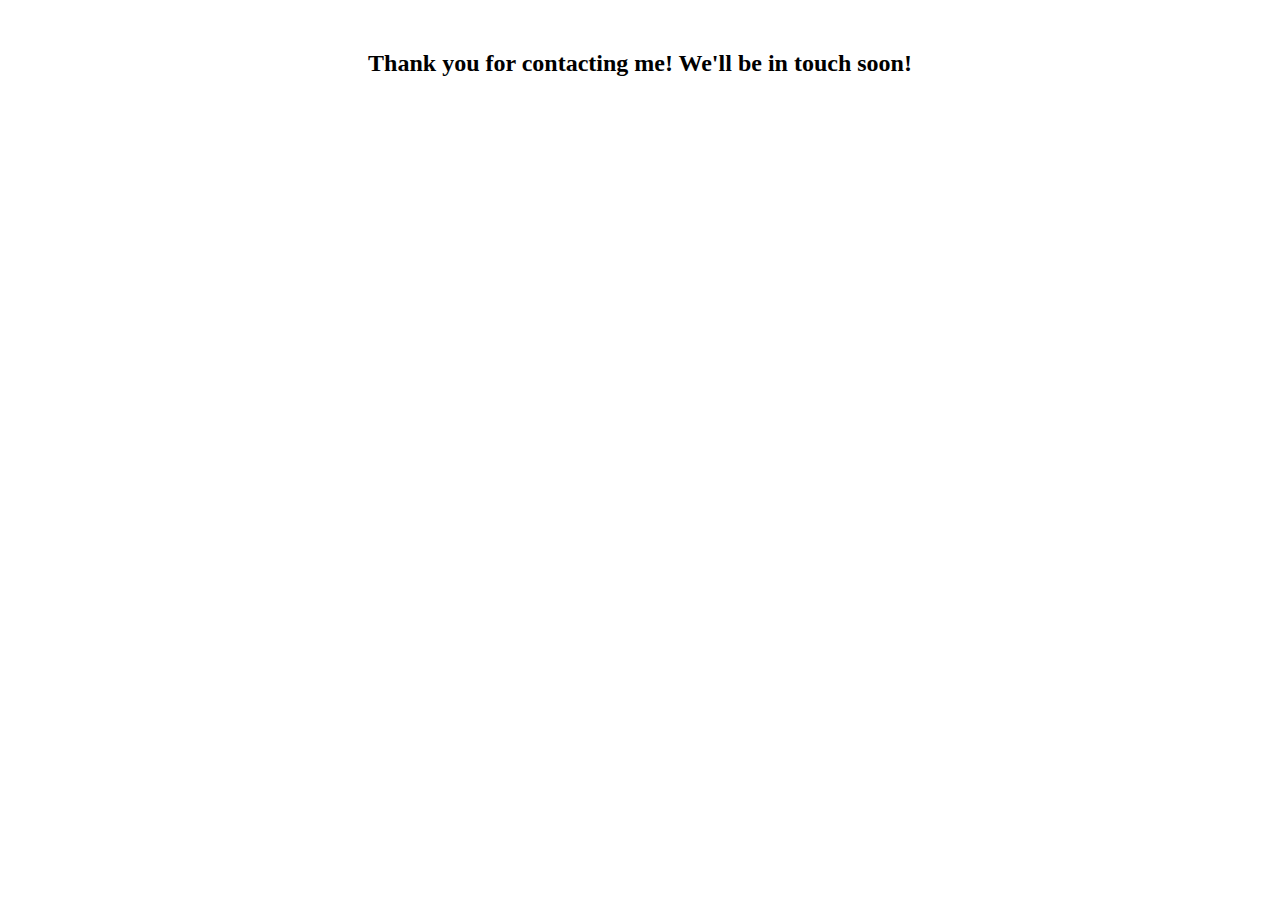
==== thanks.html @ dcc3f685 "remove url link" ====
<!DOCTYPE html>
<html lang="en">

    <head>
        <meta charset="UTF-8">
        <meta http-equiv="X-UA-Compatible" content="IE=edge">
        <meta name="viewport" content="width=device-width, initial-scale=1.0">

        <title>Thank you!</title>

        <meta content="" name="description">
        <meta content="" name="keywords">

        <!-- Favicons -->
        <link href="public/assets/img/favicon.png" rel="icon">
        <link href="public/assets/img/apple-touch-icon.png" rel="apple-touch-icon">

        <!-- Vendor CSS Files -->
        <link href="public/assets/vendor/bootstrap/css/bootstrap.min.css" rel="stylesheet">
        <link href="public/assets/vendor/bootstrap-icons/bootstrap-icons.css" rel="stylesheet">

        <style>
        h2 {text-align: center;
           margin-top: 50px;}
        </style>
    </head>

    <body>
        <h2>Thank you for contacting me! We'll be in touch soon!</h2>
    </body>

</html>
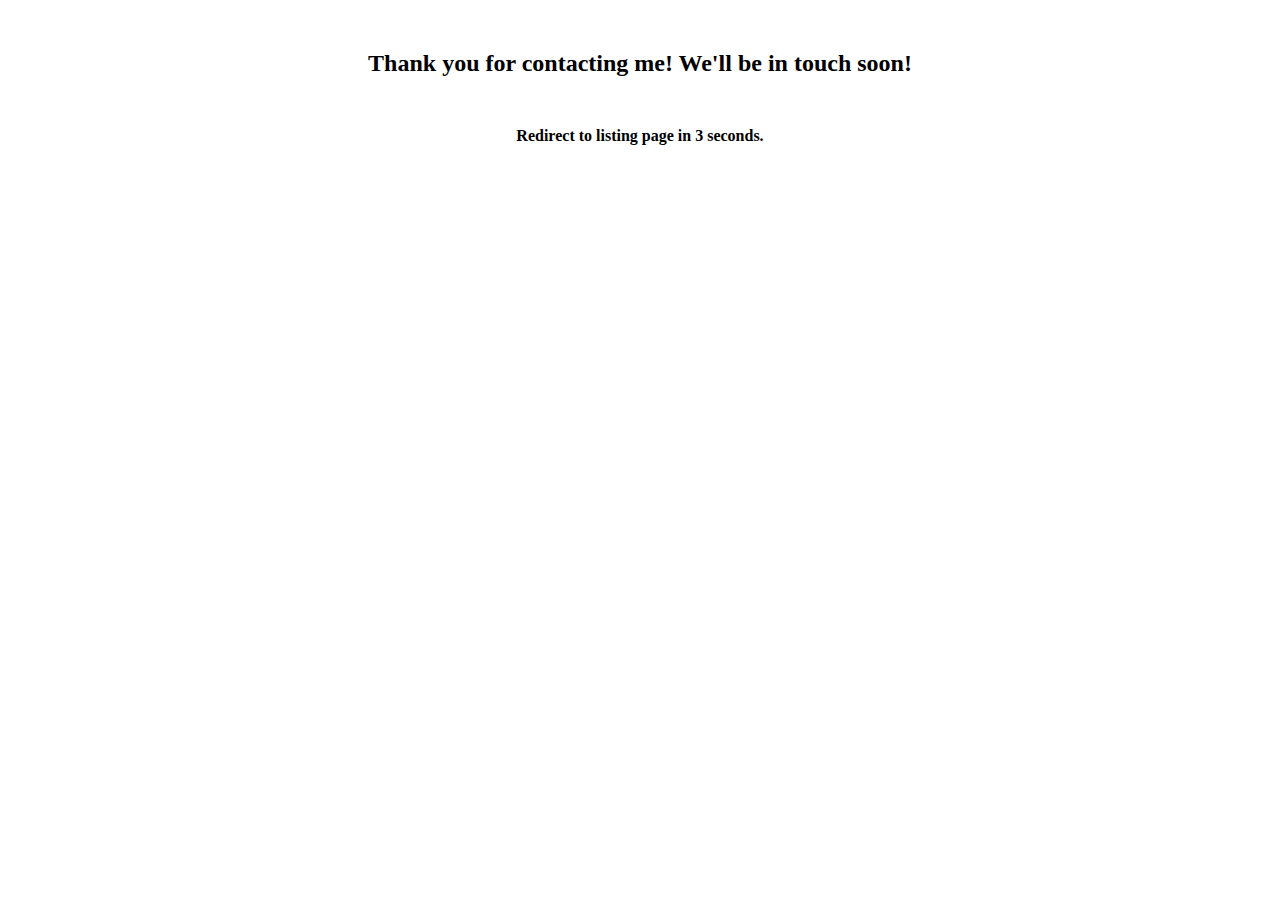
==== commit 47021c0b: "correct url" ====
--- a/thanks.html
+++ b/thanks.html
@@ -5,6 +5,7 @@
         <meta charset="UTF-8">
         <meta http-equiv="X-UA-Compatible" content="IE=edge">
         <meta name="viewport" content="width=device-width, initial-scale=1.0">
+        <meta http-equiv="Refresh" content="3; url='https://olivialiu.bhhstaliesynrealty.com'/">
 
         <title>Thank you!</title>
 
@@ -20,13 +21,14 @@
         <link href="public/assets/vendor/bootstrap-icons/bootstrap-icons.css" rel="stylesheet">
 
         <style>
-        h2 {text-align: center;
+        h2,h4 {text-align: center;
            margin-top: 50px;}
         </style>
     </head>
 
     <body>
         <h2>Thank you for contacting me! We'll be in touch soon!</h2>
+        <h4>Redirect to listing page in 3 seconds.</h4>
     </body>
 
 </html>
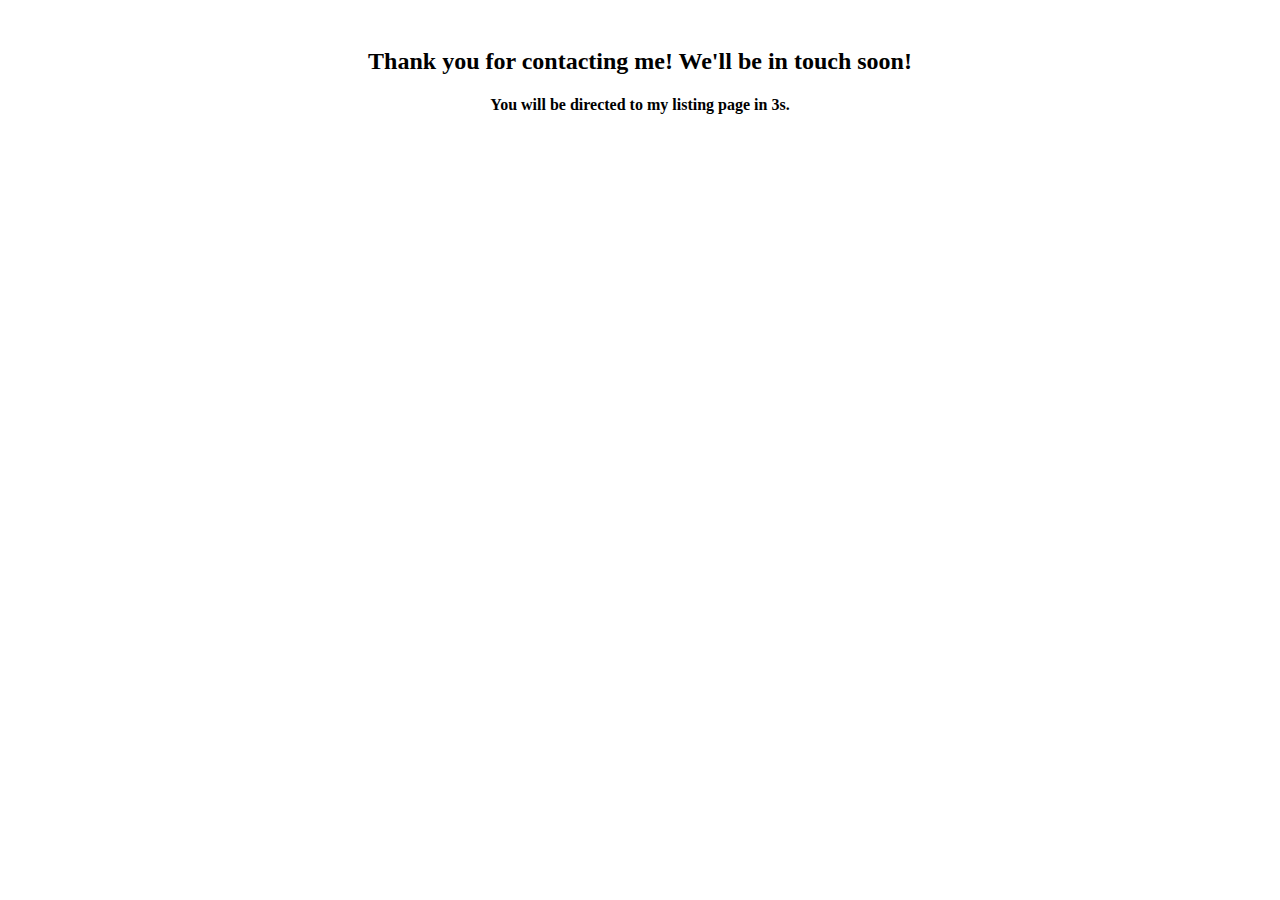
==== commit 33a6eb49: "add div margin" ====
--- a/thanks.html
+++ b/thanks.html
@@ -1,34 +1,31 @@
 <!DOCTYPE html>
 <html lang="en">
 
-    <head>
-        <meta charset="UTF-8">
-        <meta http-equiv="X-UA-Compatible" content="IE=edge">
-        <meta name="viewport" content="width=device-width, initial-scale=1.0">
-        <meta http-equiv="Refresh" content="3; url='https://olivialiu.bhhstaliesynrealty.com'/">
+  <head>
+    <meta charset="utf-8">
+    <meta content="width=device-width, initial-scale=1.0" name="viewport">
+    <meta http-equiv="Refresh" content="3; url='https://olivialiu.bhhstaliesynrealty.com'" />
 
-        <title>Thank you!</title>
+    <title>Thank You!</title>
+    <meta content="" name="description">
+    <meta content="" name="keywords">
 
-        <meta content="" name="description">
-        <meta content="" name="keywords">
+    <!-- Favicons -->
+    <link href="public/assets/img/favicon.png" rel="icon">
+    <link href="public/assets/img/apple-touch-icon.png" rel="apple-touch-icon">
+   
+    <style>
+      h2,h4 {text-align: center;}
+      div{margin-top: 3rem}
+   </style>
+  </head>
 
-        <!-- Favicons -->
-        <link href="public/assets/img/favicon.png" rel="icon">
-        <link href="public/assets/img/apple-touch-icon.png" rel="apple-touch-icon">
+  <body>
+    <div>
+    <h2>Thank you for contacting me! We'll be in touch soon!</h2>
+    <h4>You will be directed to my listing page in 3s.</h4>
+    </div>
 
-        <!-- Vendor CSS Files -->
-        <link href="public/assets/vendor/bootstrap/css/bootstrap.min.css" rel="stylesheet">
-        <link href="public/assets/vendor/bootstrap-icons/bootstrap-icons.css" rel="stylesheet">
-
-        <style>
-        h2,h4 {text-align: center;
-           margin-top: 50px;}
-        </style>
-    </head>
-
-    <body>
-        <h2>Thank you for contacting me! We'll be in touch soon!</h2>
-        <h4>Redirect to listing page in 3 seconds.</h4>
-    </body>
+  </body>
 
 </html>
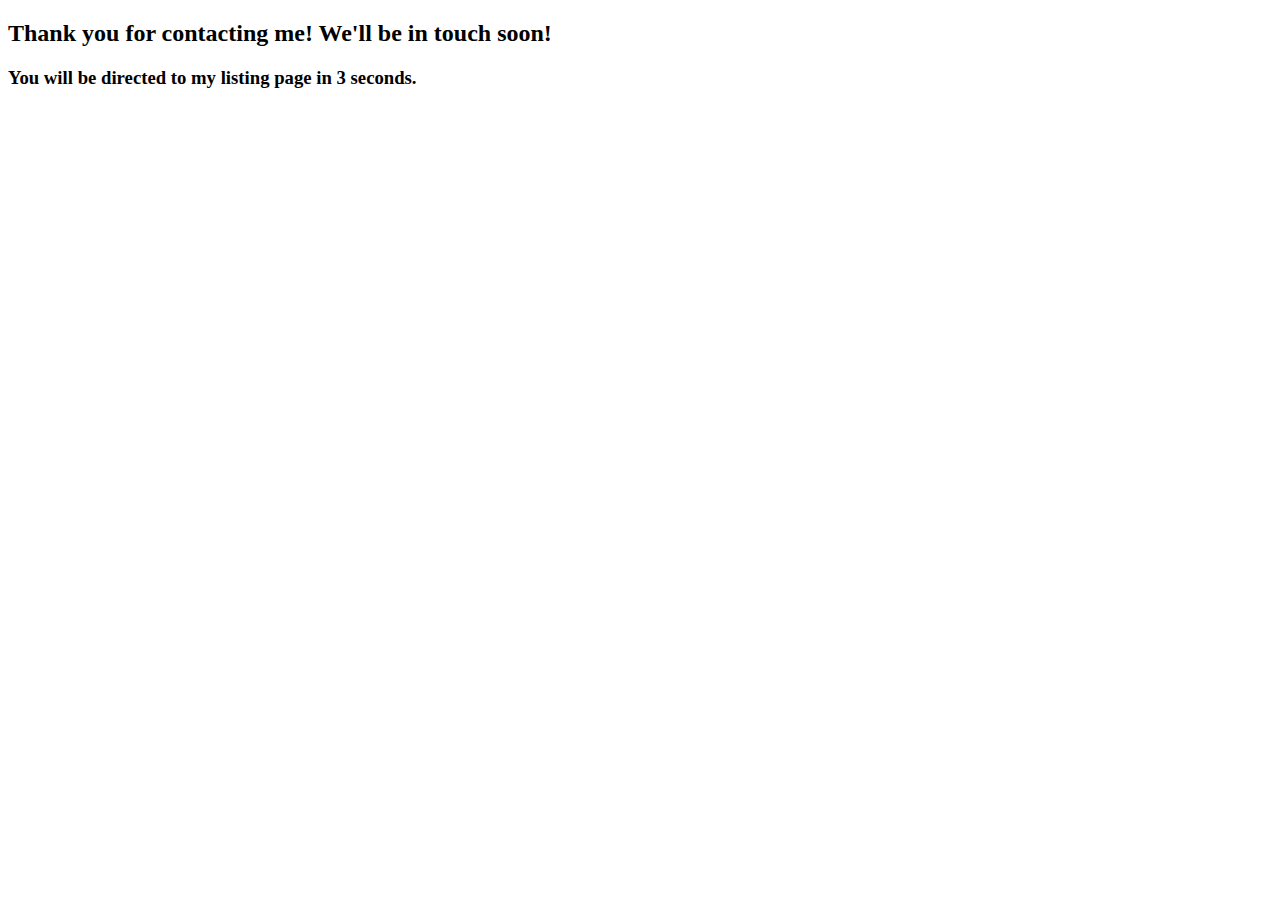
==== commit 485ff6dc: "update style" ====
--- a/thanks.html
+++ b/thanks.html
@@ -13,19 +13,30 @@
     <!-- Favicons -->
     <link href="public/assets/img/favicon.png" rel="icon">
     <link href="public/assets/img/apple-touch-icon.png" rel="apple-touch-icon">
+
+     <!-- Google Fonts -->
+    <link
+      href="https://fonts.googleapis.com/css?family=Open+Sans:300,300i,400,400i,600,600i,700,700i|Raleway:300,300i,400,400i,500,500i,600,600i,700,700i|Poppins:300,300i,400,400i,500,500i,600,600i,700,700i"
+      rel="stylesheet">
+
+    <!-- Vendor CSS Files -->
+    <link href="public/assets/vendor/aos/aos.css" rel="stylesheet">
+    <link href="public/assets/vendor/bootstrap/css/bootstrap.min.css" rel="stylesheet">
+    <link href="public/assets/vendor/bootstrap-icons/bootstrap-icons.css" rel="stylesheet">
+    <link href="public/assets/vendor/boxicons/css/boxicons.min.css" rel="stylesheet">
+    <link href="public/assets/vendor/glightbox/css/glightbox.min.css" rel="stylesheet">
+    <link href="public/assets/vendor/swiper/swiper-bundle.min.css" rel="stylesheet">
+
+    <!-- Template Main CSS File -->
+    <link href="public/assets/css/style.css" rel="stylesheet">
    
-    <style>
-      h2,h4 {text-align: center;}
-      div{margin-top: 3rem}
-   </style>
   </head>
 
   <body>
     <div>
-    <h2>Thank you for contacting me! We'll be in touch soon!</h2>
-    <h4>You will be directed to my listing page in 3s.</h4>
+      <h2 center>Thank you for contacting me! We'll be in touch soon!</h2>
+      <h3 center>You will be directed to my listing page in 3 seconds.</h3>
     </div>
-
   </body>
 
 </html>
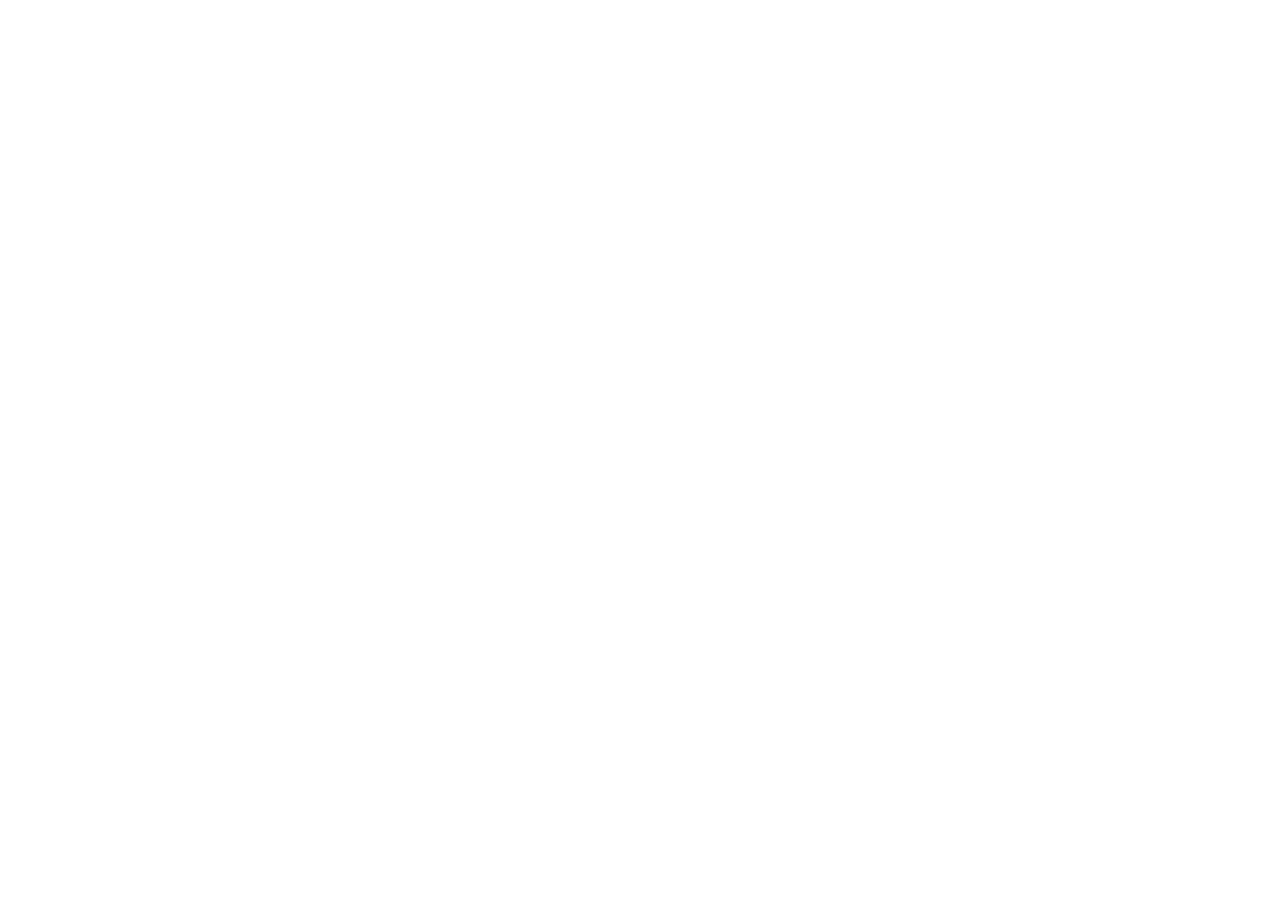
==== commit ef3ff321: "change" ====
--- a/thanks.html
+++ b/thanks.html
@@ -14,28 +14,17 @@
     <link href="public/assets/img/favicon.png" rel="icon">
     <link href="public/assets/img/apple-touch-icon.png" rel="apple-touch-icon">
 
-     <!-- Google Fonts -->
-    <link
-      href="https://fonts.googleapis.com/css?family=Open+Sans:300,300i,400,400i,600,600i,700,700i|Raleway:300,300i,400,400i,500,500i,600,600i,700,700i|Poppins:300,300i,400,400i,500,500i,600,600i,700,700i"
-      rel="stylesheet">
-
-    <!-- Vendor CSS Files -->
-    <link href="public/assets/vendor/aos/aos.css" rel="stylesheet">
-    <link href="public/assets/vendor/bootstrap/css/bootstrap.min.css" rel="stylesheet">
-    <link href="public/assets/vendor/bootstrap-icons/bootstrap-icons.css" rel="stylesheet">
-    <link href="public/assets/vendor/boxicons/css/boxicons.min.css" rel="stylesheet">
-    <link href="public/assets/vendor/glightbox/css/glightbox.min.css" rel="stylesheet">
-    <link href="public/assets/vendor/swiper/swiper-bundle.min.css" rel="stylesheet">
-
-    <!-- Template Main CSS File -->
-    <link href="public/assets/css/style.css" rel="stylesheet">
+    <style>
+    h2,h3{text-align:center}
+    h2{margin: 20px auto 0 auto}
+    <style>
    
   </head>
 
   <body>
     <div>
-      <h2 center>Thank you for contacting me! We'll be in touch soon!</h2>
-      <h3 center>You will be directed to my listing page in 3 seconds.</h3>
+      <h2>Thank you for contacting me! We'll be in touch soon!</h2>
+      <h3>You will be directed to my listing page in 3 seconds.</h3>
     </div>
   </body>
 
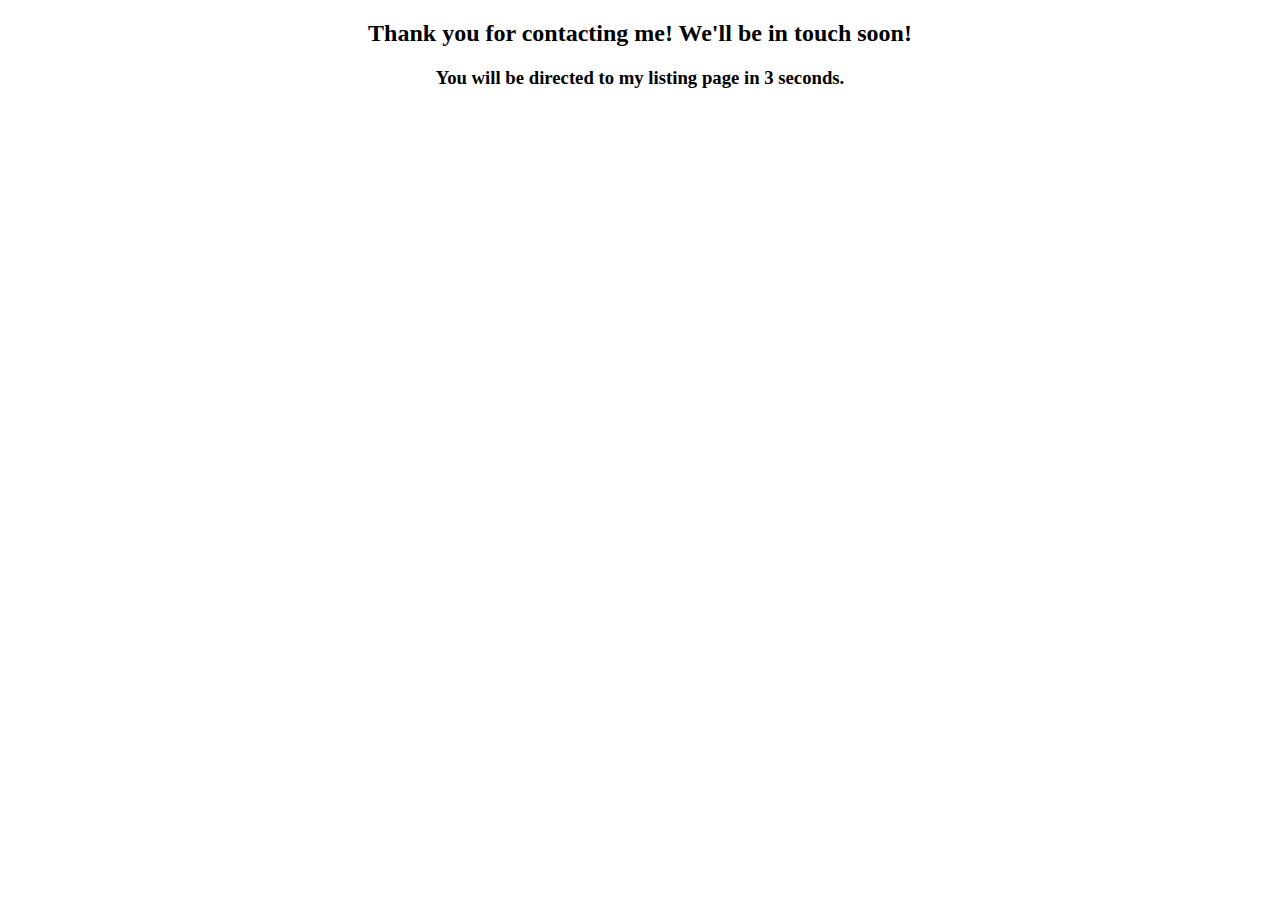
==== commit 18b36d1a: "close style bracket" ====
--- a/thanks.html
+++ b/thanks.html
@@ -14,10 +14,11 @@
     <link href="public/assets/img/favicon.png" rel="icon">
     <link href="public/assets/img/apple-touch-icon.png" rel="apple-touch-icon">
 
-    <style>
-    h2,h3{text-align:center}
-    h2{margin: 20px auto 0 auto}
-    <style>
+    <style>    
+      h2{margin: 20 px auto;
+        text-align:center}
+      h3{text-align:center}
+    </style>
    
   </head>
 
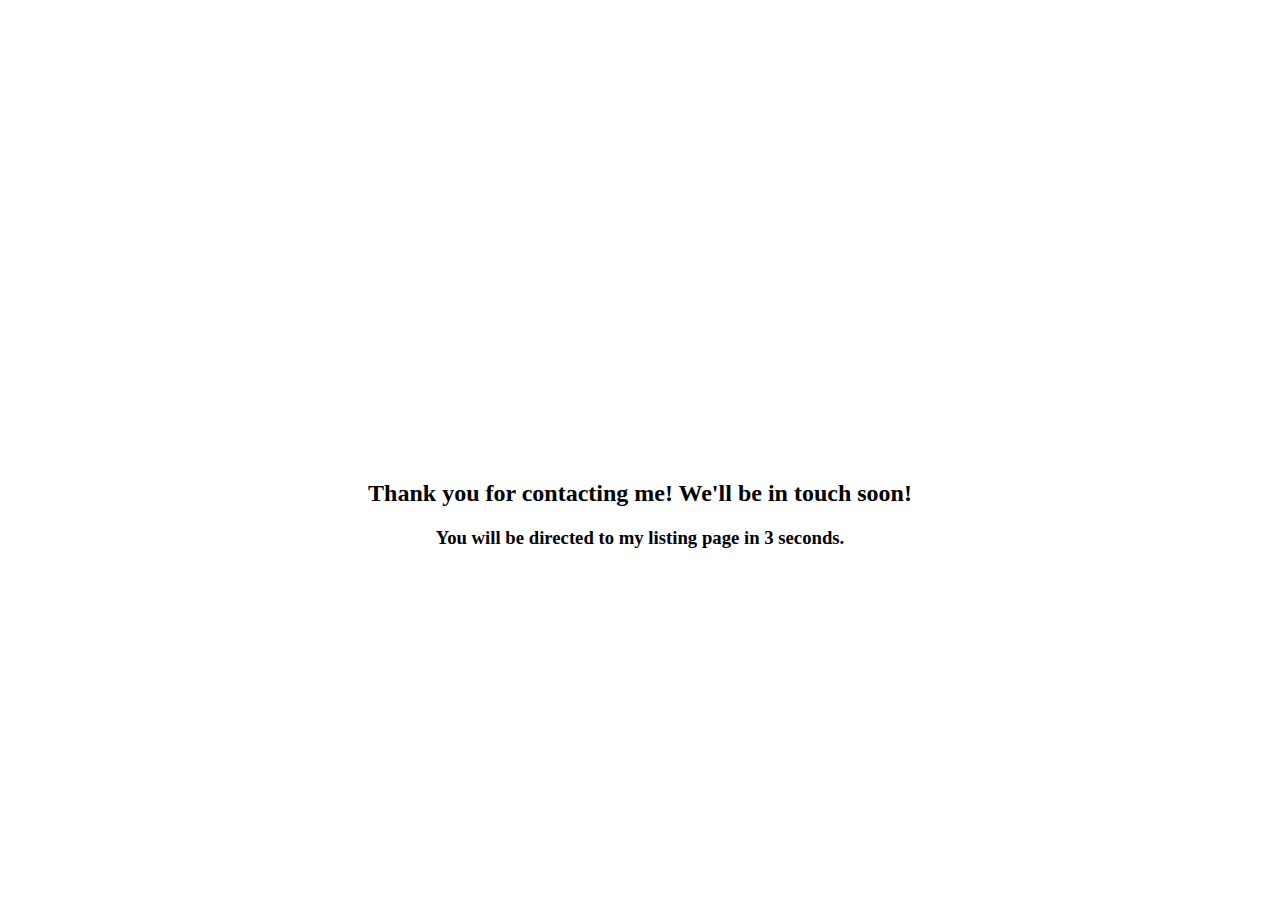
==== commit 2a321827: "change to 30rem margin-top" ====
--- a/thanks.html
+++ b/thanks.html
@@ -14,19 +14,17 @@
     <link href="public/assets/img/favicon.png" rel="icon">
     <link href="public/assets/img/apple-touch-icon.png" rel="apple-touch-icon">
 
-    <style>    
-      h2{margin: 20 px auto;
-        text-align:center}
-      h3{text-align:center}
+    <style type="text/css">    
+      h2{margin-top: 30rem;
+        text-align:center;}
+      h3{text-align:center;}
     </style>
    
   </head>
 
   <body>
-    <div>
       <h2>Thank you for contacting me! We'll be in touch soon!</h2>
       <h3>You will be directed to my listing page in 3 seconds.</h3>
-    </div>
   </body>
 
 </html>
